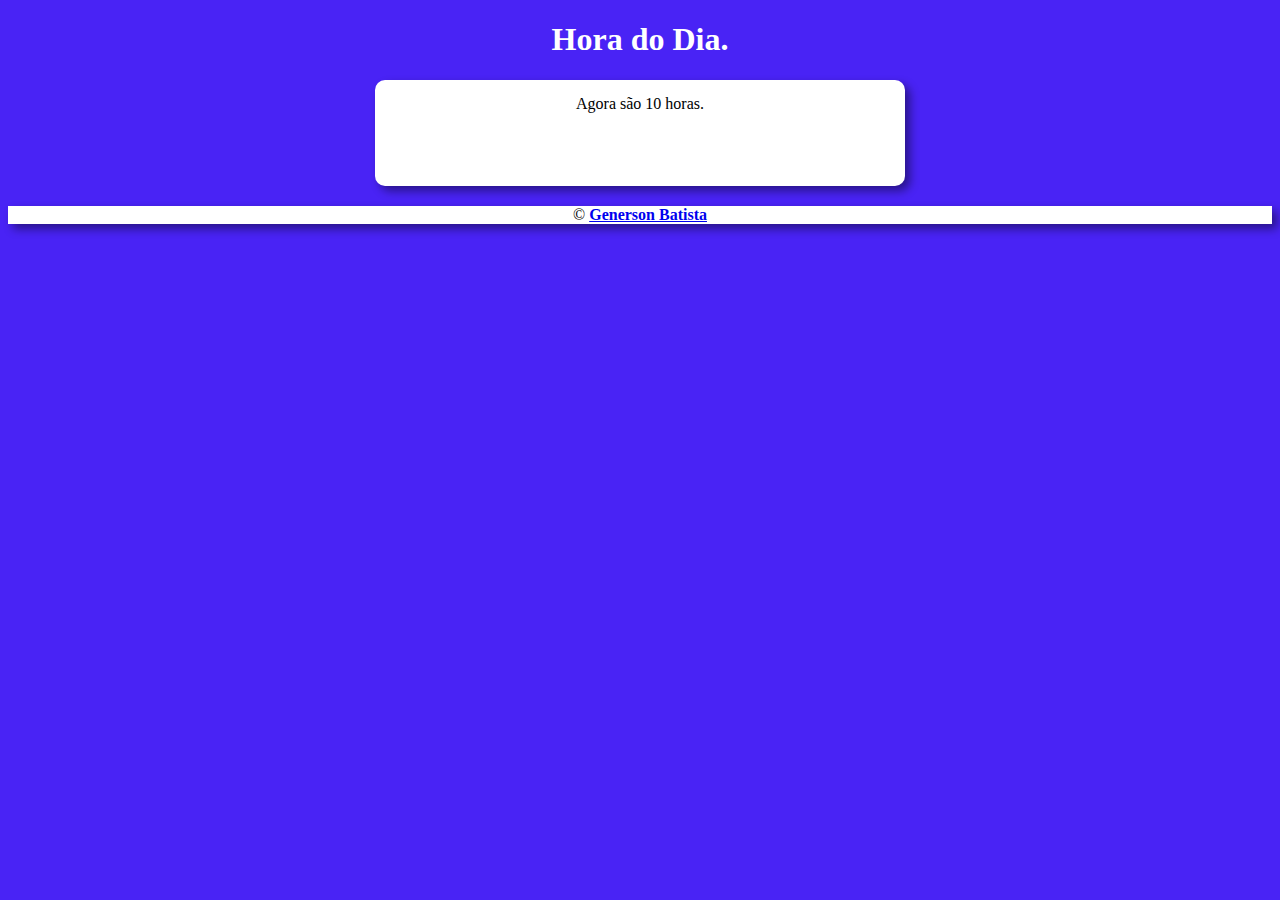
==== desafio01/index.html @ 41dcc10a "trabalhando no desafio01" ====
<!DOCTYPE html>
<html lang="pt-br">
<head>
    <meta charset="UTF-8">
    <meta http-equiv="X-UA-Compatible" content="IE=edge">
    <meta name="viewport" content="width=device-width, initial-scale=1.0">
    <title>Fotos dinâmicas</title>
    <link rel="stylesheet" href="estilo.css">
</head>
<body onload="carregar()">
    <header>
        <h1>Hora do Dia.</h1>
    </header>
    <section>
        <div id="msg">
            aqui vai aparecer a mensagem
        </div>
        <div id="foto">
            <img id="imagens" src="manha.png" alt="">
        </div>
    </section>
    <footer>

        <p>&copy; <strong><a href="https://github.com/genersonbatista" target="
            _blank">Generson Batista</a></strong></p>
    </footer>
    <script src="script.js"></script>
    
</body>
</html>
---- desafio01/estilo.css ----
@charset "UTF-8";

body{
    background-color: rgb(73, 35, 245);

}

header{

}
header > h1{
    text-align: center;
    color: white;
}

section{
    background-color: white;
    border-radius: 10px;
    padding: 15px;
    width: 500px;
    margin: auto;
    box-shadow: 5px 5px 10px rgba(0, 0, 0, 0.438);
}
div#msg{
    text-align: center;
    margin: auto;
    padding-bottom: 40px;
}
div#imagens{
    margin: auto;

    /* 153 149 122
        
    */
}

img{
    width: 200px
}

footer {
    background-color: white;
    color: black;
    text-align: center;
    margin-top: 20px;
    padding: 0px;
    box-shadow: 5px 5px 10px rgba(0, 0, 0, 0.438);

}
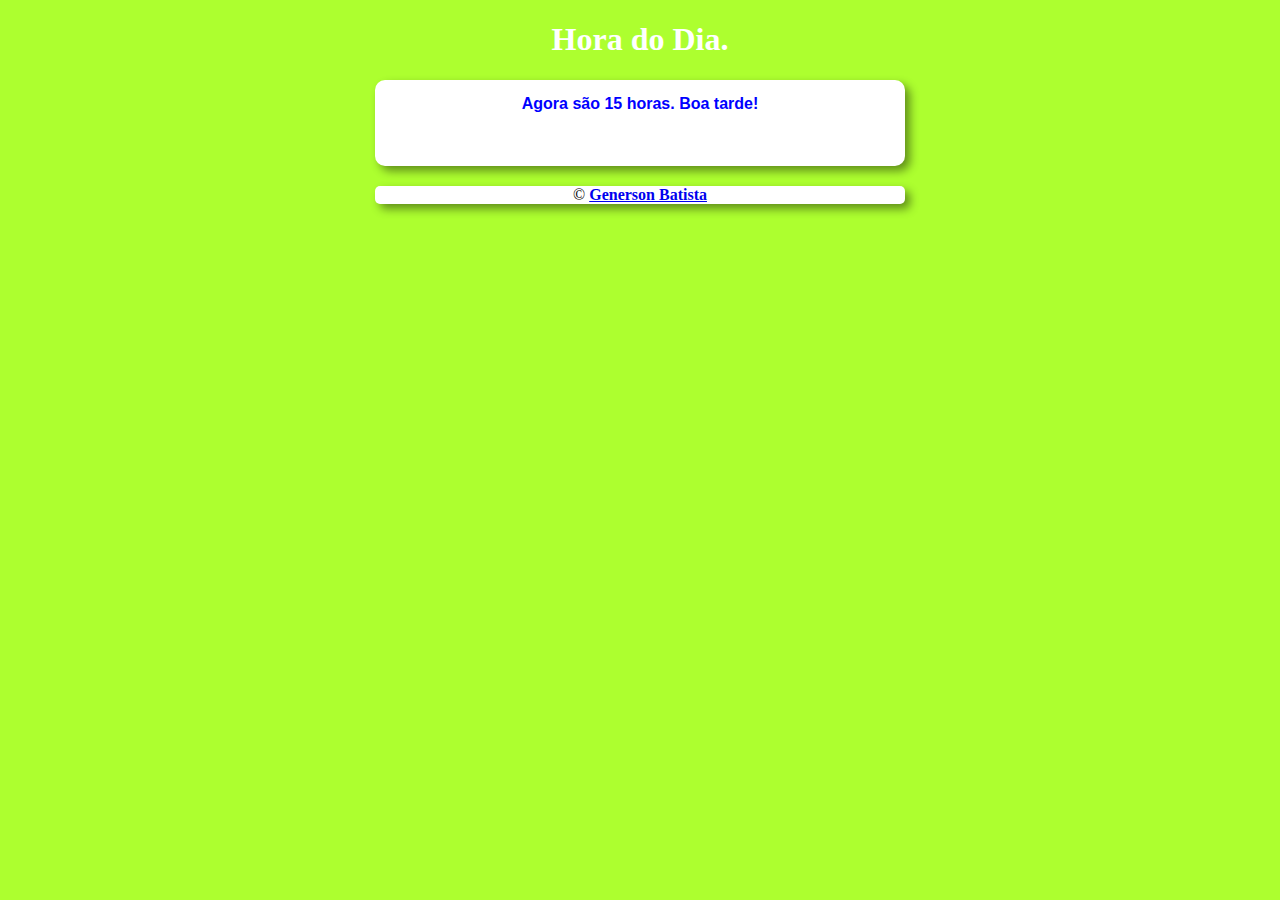
==== commit 677a005b: "finalizado desafio01 js" ====
--- a/desafio01/index.html
+++ b/desafio01/index.html
@@ -13,7 +13,7 @@
     </header>
     <section>
         <div id="msg">
-            aqui vai aparecer a mensagem
+
         </div>
         <div id="foto">
             <img id="imagens" src="manha.png" alt="">
--- a/desafio01/estilo.css
+++ b/desafio01/estilo.css
@@ -21,17 +21,16 @@
     margin: auto;
     box-shadow: 5px 5px 10px rgba(0, 0, 0, 0.438);
 }
+div{
+    font-family: 'Segoe UI', Tahoma, Geneva, Verdana, sans-serif;
+    font-weight: bolder;
+    text-align: center;
+}
+
 div#msg{
-    text-align: center;
     margin: auto;
-    padding-bottom: 40px;
-}
-div#imagens{
-    margin: auto;
-
-    /* 153 149 122
-        
-    */
+    padding-bottom: 20px;
+    color: blue;
 }
 
 img{
@@ -39,11 +38,14 @@
 }
 
 footer {
+    margin: auto;
     background-color: white;
     color: black;
     text-align: center;
     margin-top: 20px;
     padding: 0px;
     box-shadow: 5px 5px 10px rgba(0, 0, 0, 0.438);
+    width: 530px;
+    border-radius: 5px;
 
 }